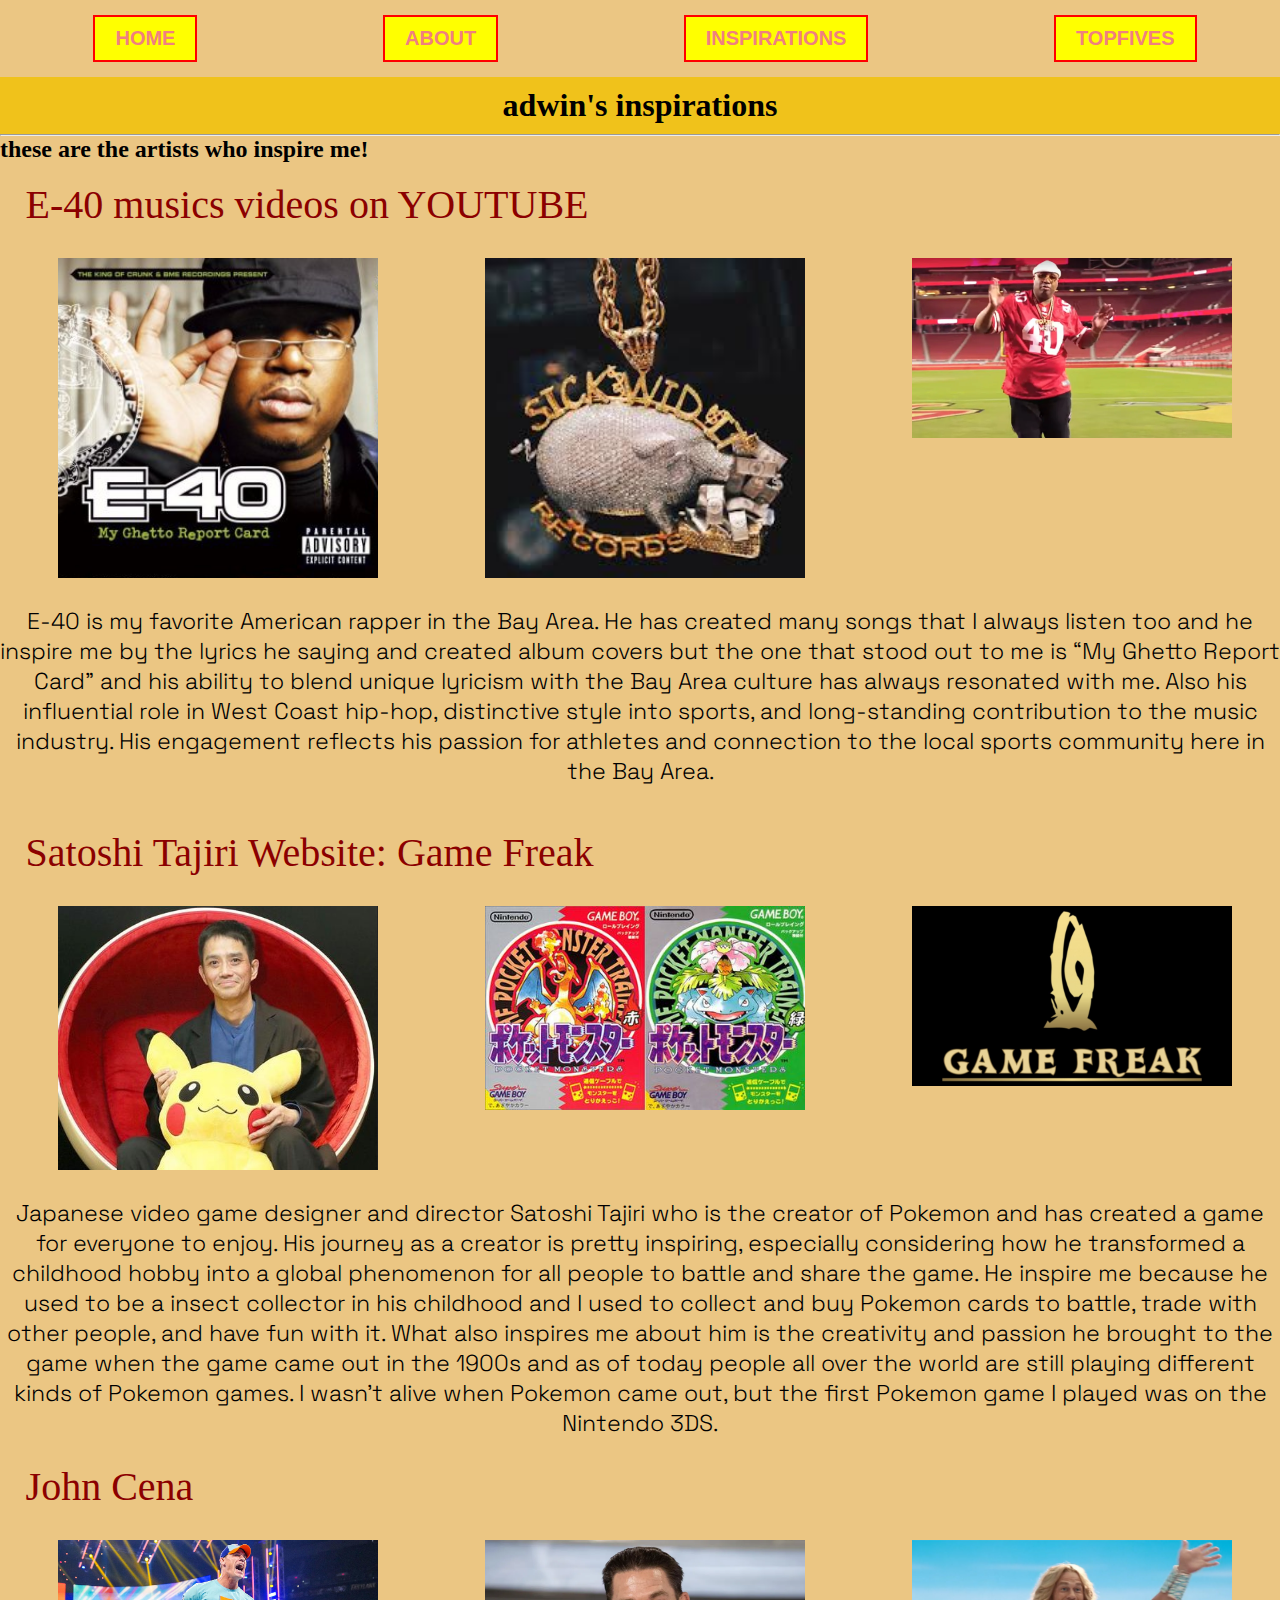
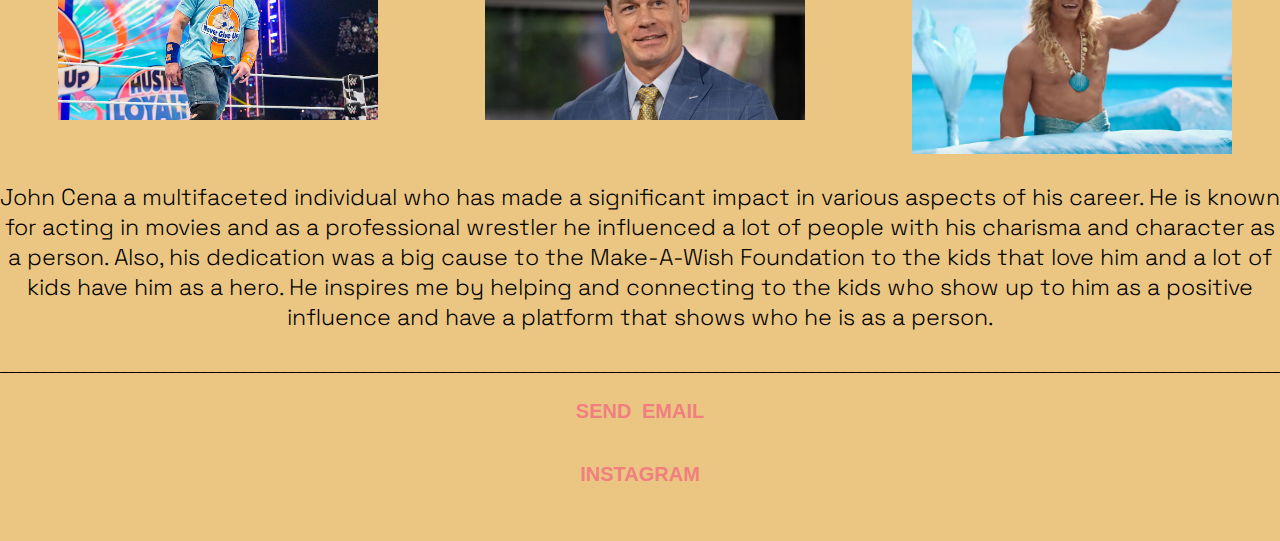
==== inspiration/inspiration.html @ b0ecd03e "update" ====
<!DOCTYPE html>
<html lang="en">
  <head>
    <meta charset="UTF-8"
    <title></title>
    <link rel="stylesheet" href="css/style.css">
   </head>

   <link rel="preconnect" href="https://fonts.googleapis.com">
   <link rel="preconnect" href="https://fonts.gstatic.com" crossorigin>
   <link href="https://fonts.googleapis.com/css2?family=Space+Grotesk:wght@300..700&display=swap" rel="stylesheet">

    <body>
     <header>
       <nav>
        <a href="../homePage/home.html">home</a>
        <a href="../index.html">about</a>
        <a href="inspiration.html">inspirations</a>
        <a href="../topFivePage/topFive.html">topfives</a>
        <br>
      </nav>
    </header>

    <h1>Adwin's Inspirations</h1>
    <hr/>

    
    <h2>these are the artists who inspire me!</h2>
    <br>
    
    <a href="https://www.youtube.com/@E40TV/videos" class="title">E-40 musics videos on YOUTUBE</a>
  <div class="ArtistImg">
    <img src="img/E-40 AlbumCover.jpg" class="ArtistImg" alt="E-40 holding his hands up with glasses on">
    <img src="img/sickwidit.jpeg" class="ArtistImg"      alt="It's a song created by E-40, also is like a group or company, and have a gold chian as the image">   
    <img src="img/E40_49ers.jpg" class="ArtistImg"      alt="He was preparing doing a song at Levis Stadium for SF 49ers called Bang Bang Niner Gang which is one of my favorite to listen too">
  </div>
    <div>  
    <p>E-40 is my favorite American rapper in the Bay Area. He has created many songs that I always listen too and he inspire me by the lyrics he saying and created album covers but the one that stood out to me is “My Ghetto Report Card” and his ability to blend unique lyricism with the Bay Area culture has always resonated with me. Also his influential role in West Coast hip-hop, distinctive style into sports, and long-standing contribution to the music industry. His engagement reflects his passion for athletes and connection to the local sports community here in the Bay Area.</p>
    </div>
  <br>

    <a href="https://www.gamefreak.co.jp"  class="title">Satoshi Tajiri Website: Game Freak</a> 
  <div class="ArtistImg">
    <img src="img/pikachu:s.tajiri.jpg"  alt="Satoshi Tajiri holding a pikachu plushie"  width="30%" height="30%">
    <img src="img/1996_pokemongame.jpg"  alt="It's the first Pokemon game that came out in 1996 and it's a very old game"  
    <img src="img/game-freak.jpeg"       alt="Yellow logo saying Game Freak with black background"  width="30%" height="30%">
    <img src="img/game-freak.jpeg"       alt="Yellow logo saying Game Freak with black background"  width="35%" height="35%">
  </div>
   <div>  
    <p>Japanese video game designer and director Satoshi Tajiri who is the creator of Pokemon and has created a game for everyone to enjoy. His journey as a creator is pretty inspiring, especially considering how he transformed a childhood hobby into a global phenomenon for all people to battle and share the game. He inspire me because he used to be a insect collector in his childhood and I used to collect and buy Pokemon cards to battle, trade with other people, and have fun with it.
      What also inspires me about him is the creativity and passion he brought to the game when the game came out in the 1900s and as of today people all over the world are still playing different kinds of Pokemon games. I wasn't alive when Pokemon came out, but the first Pokemon game I played was on the Nintendo 3DS.</p>   
  

   <a href="https://www.instagram.com/johncena"  class="title">John Cena</a>
  <div class="ArtistImg">
   <div class="ArtistImg"></div>
   <img src="img/cena_wwe.jpeg" alt="John Cena going to the WWE ring to prepare to talk to the people and fight with other wrestlers"   width="35%" height="35%">
   <img src="img/john.cena.jpg" alt="Cena in a interview talking about when and where he will retire from wrestling again in the WWE"   width="35%" height="35%">
   <img src="img/Cena_barbie.jpg" alt="Cena was in a movie called Barbie where he didn't do much just one scene and a lot of people were surprised he was in the movie"   width="35%" height="35%">
</div>
  <div>  
   <p>John Cena a multifaceted individual who has made a significant impact in various aspects of his career. He is known for acting in movies and as a professional wrestler he influenced a lot of people with his charisma and character as a person. Also, his dedication was a big cause to the Make-A-Wish Foundation to the kids that love him and a lot of kids have him as a hero. He inspires me by helping and connecting to the kids who show up to him as a positive influence and have a platform that shows who he is as a person.</p>
    
   [base64]
   

   <footer>
    <a href="mailto: alin12@sfsu.edu" class="footer"><h4>Send Email</h4>
    <a href="https://www.instagram.com/adwinwinn/" class="footer"><h4>Instagram</h4>
   </footer>
 
  </body>
</html>
---- inspiration/css/style.css ----
* {
    margin: 0;
    padding: 0;
 
    text-decoration: none;
}
 
 body {

       background: #EBC683;

}

nav {

    font-family: "Kanit", sans-serif;
    font-optical-sizing: auto;
    font-weight: 600;
    font-style: normal;
    font-size: 20px;
 
    word-spacing: 150px;
 
    padding-top: 15px;
    padding-bottom: 15px;
    padding-right: 20px;
    padding-left: 30px;
 
    color: #B6D8EB;
    text-align: center;
 
    text-transform: uppercase;
    border-color: blue;
    border-style: solid 1px;
}

nav a {
    display: inline-block;
    padding: 10px 20px;
    text-decoration: none;
    font-weight: bold;
    color: lightcoral;
    background-color: yellow;
    border: 2px solid red;
    margin: 0 15px;
    text-transform: uppercase;
}

nav a:hover {
    background-color: burlywood;
    color: yellow;
}


h1 { 
 
    padding-top: 10px;
    padding-bottom: 10px;
    padding-left: 15px;
    padding-right: 15px;
    background-color: #F0C21B;

    border: 1px thin solid black;
    text-align: center;
    text-transform: lowercase;
    
 }


 img {
       height: 25%;
       width: 25%;

       padding-top: 30px;
       padding-bottom: 15px;
       padding-right: 20px;
       padding-left: 30px;

       display: block;
       margin-left: auto;
       margin-right: auto;  
}


.me {

    font-family: "Kanit", sans-serif;
    font-optical-sizing: auto;
    font-weight: 600;
    font-style: normal;
    font-size: 20px;
 
    word-spacing: 150px;
 
    padding-top: 15px;
    padding-bottom: 15px;
    padding-right: 20px;
    padding-left: 30px;
 
    color: #B6D8EB;
    text-align: center;
 
    text-transform: uppercase;
    border-color: blue;
    border-style: solid 1px;
}

.ArtistImg {
    display: flex;
    justify-content: center;
}

p {
   font-size: 23px;
   text-align: center;
   padding-bottom: 2%; 
   padding-top: 1%;

   font-family: "Space Grotesk", sans-serif;
   font-optical-sizing: auto;
   font-weight: 300;
   font-style: normal;

   border: 2% solid black;

}

.title {
        font-size: 40px;
        padding-left: 2%;
        padding-bottom: 2%; 

        color: darkred;
}

.footer {
    
    display: block;

    font-family: "Kanit", sans-serif;
    margin-top: 10px;
    font-weight: 600;
    color: lightcoral;
    font-size: 20px;
    text-align: center;
    text-transform: uppercase;

    padding: 488px;
    padding-top: 15px;
    padding-bottom: 15px;
    word-spacing: 5px;
}
.End a:hover {
   background-color: burlywood;
   color: yellow;
}
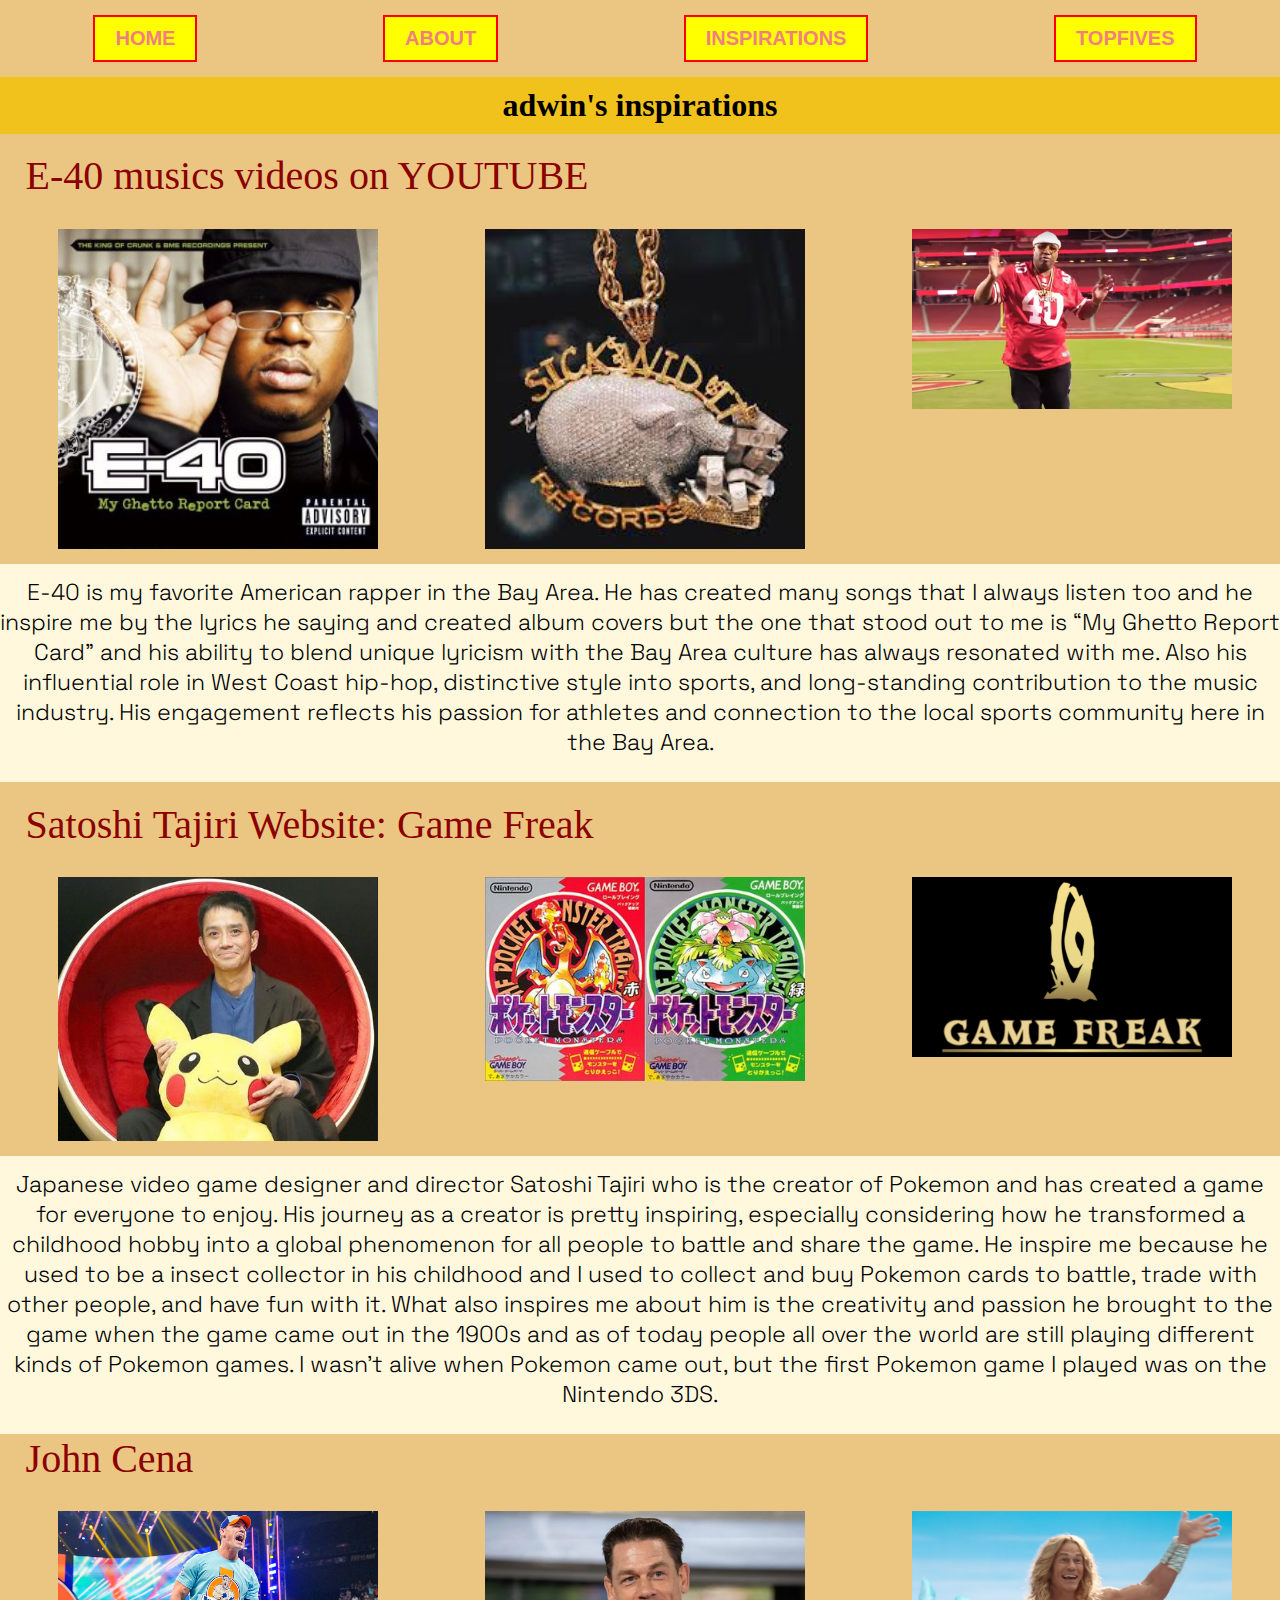
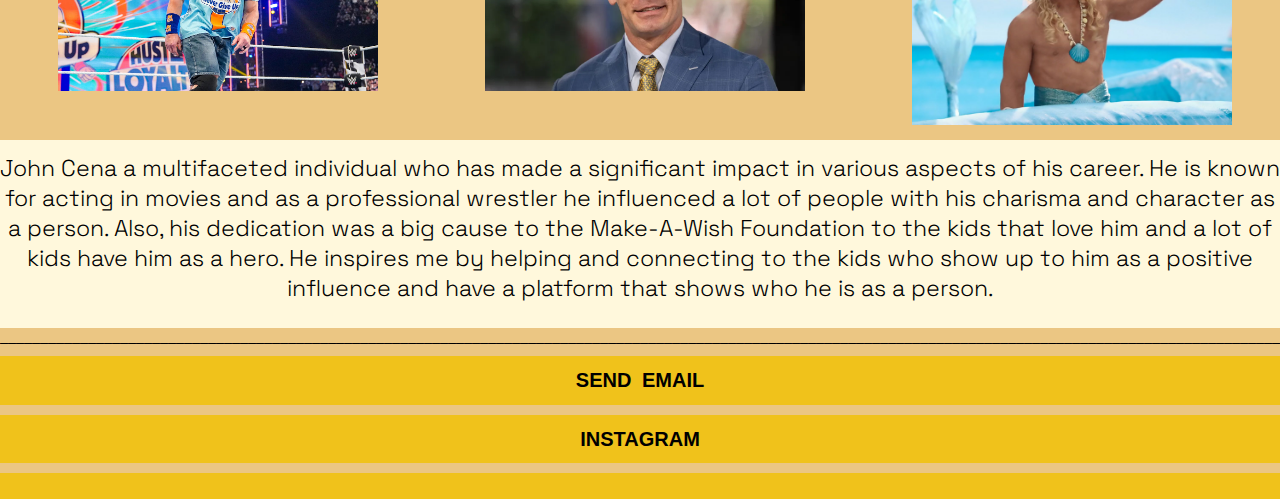
==== commit 31788293: "update" ====
--- a/inspiration/inspiration.html
+++ b/inspiration/inspiration.html
@@ -22,10 +22,7 @@
     </header>
 
     <h1>Adwin's Inspirations</h1>
-    <hr/>
-
-    
-    <h2>these are the artists who inspire me!</h2>
+   
     <br>
     
     <a href="https://www.youtube.com/@E40TV/videos" class="title">E-40 musics videos on YOUTUBE</a>
@@ -38,7 +35,7 @@
     <p>E-40 is my favorite American rapper in the Bay Area. He has created many songs that I always listen too and he inspire me by the lyrics he saying and created album covers but the one that stood out to me is “My Ghetto Report Card” and his ability to blend unique lyricism with the Bay Area culture has always resonated with me. Also his influential role in West Coast hip-hop, distinctive style into sports, and long-standing contribution to the music industry. His engagement reflects his passion for athletes and connection to the local sports community here in the Bay Area.</p>
     </div>
   <br>
-
+  <div id="Satoshi">
     <a href="https://www.gamefreak.co.jp"  class="title">Satoshi Tajiri Website: Game Freak</a> 
   <div class="ArtistImg">
     <img src="img/pikachu:s.tajiri.jpg"  alt="Satoshi Tajiri holding a pikachu plushie"  width="30%" height="30%">
@@ -46,10 +43,9 @@
     <img src="img/game-freak.jpeg"       alt="Yellow logo saying Game Freak with black background"  width="30%" height="30%">
     <img src="img/game-freak.jpeg"       alt="Yellow logo saying Game Freak with black background"  width="35%" height="35%">
   </div>
-   <div>  
     <p>Japanese video game designer and director Satoshi Tajiri who is the creator of Pokemon and has created a game for everyone to enjoy. His journey as a creator is pretty inspiring, especially considering how he transformed a childhood hobby into a global phenomenon for all people to battle and share the game. He inspire me because he used to be a insect collector in his childhood and I used to collect and buy Pokemon cards to battle, trade with other people, and have fun with it.
       What also inspires me about him is the creativity and passion he brought to the game when the game came out in the 1900s and as of today people all over the world are still playing different kinds of Pokemon games. I wasn't alive when Pokemon came out, but the first Pokemon game I played was on the Nintendo 3DS.</p>   
-  
+    </div>
 
    <a href="https://www.instagram.com/johncena"  class="title">John Cena</a>
   <div class="ArtistImg">
--- a/inspiration/css/style.css
+++ b/inspiration/css/style.css
@@ -8,6 +8,7 @@
  body {
 
        background: #EBC683;
+       
 
 }
 
@@ -115,7 +116,7 @@
    text-align: center;
    padding-bottom: 2%; 
    padding-top: 1%;
-
+    background-color:cornsilk;
    font-family: "Space Grotesk", sans-serif;
    font-optical-sizing: auto;
    font-weight: 300;
@@ -129,6 +130,7 @@
         font-size: 40px;
         padding-left: 2%;
         padding-bottom: 2%; 
+        padding-top: 2%;
 
         color: darkred;
 }
@@ -140,14 +142,15 @@
     font-family: "Kanit", sans-serif;
     margin-top: 10px;
     font-weight: 600;
-    color: lightcoral;
+    color: black;
     font-size: 20px;
     text-align: center;
     text-transform: uppercase;
-
-    padding: 488px;
-    padding-top: 15px;
-    padding-bottom: 15px;
+    background-color:#F0C21B;
+    
+    padding-top: 1%;
+    padding-bottom: 1%;
+   
     word-spacing: 5px;
 }
 .End a:hover {
